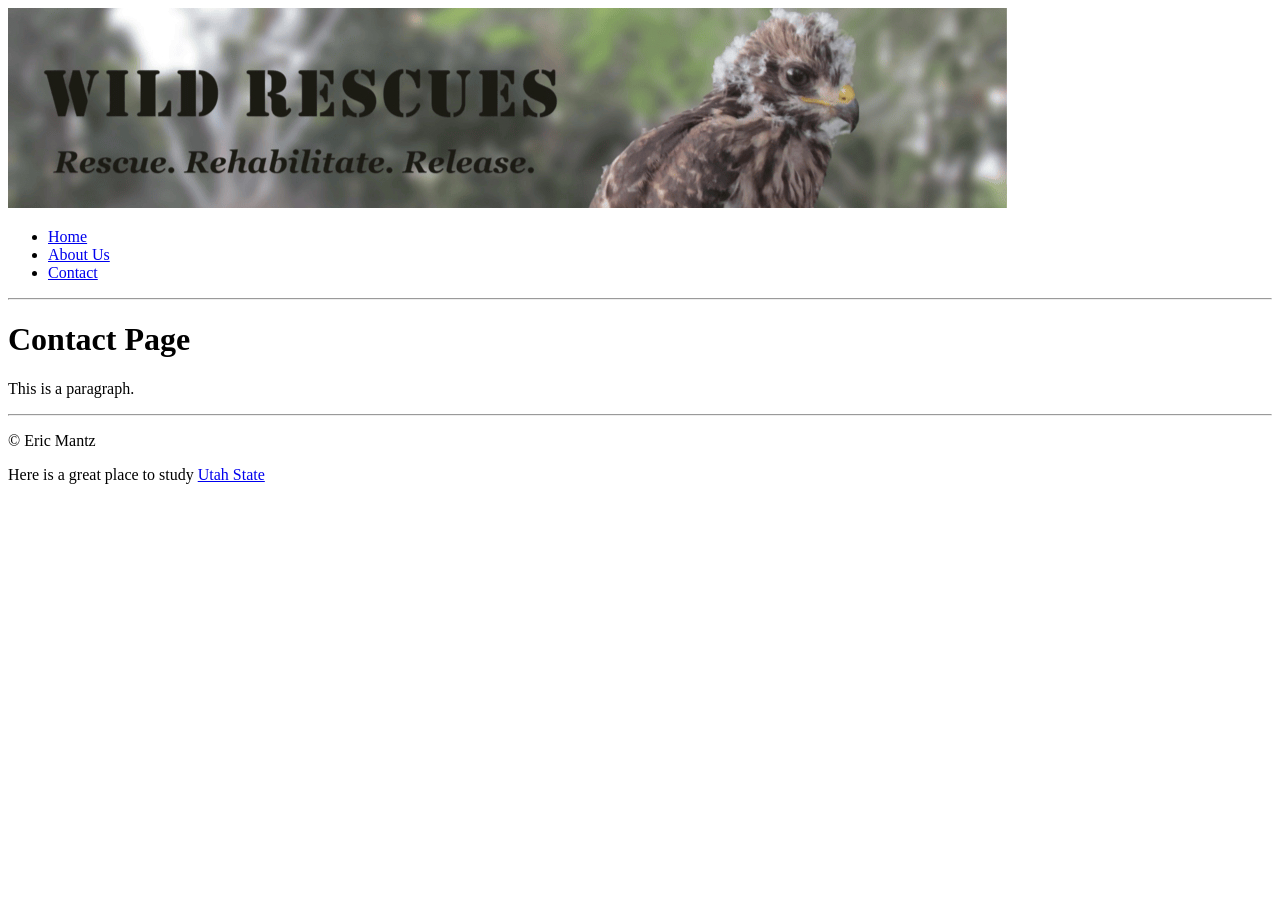
==== contact.html @ dcdca063 "Create contact.html" ====
<!DOCTYPE html>
<html>
<head>
<title>Wildlife Rescues: Contact</title>
</head>
<body>
<img src="images/banner.png" alt="Banner image">
		<ul>
            <li><a href="index.html">Home</a></li> 
            <li><a href="about.html">About Us</a></li> 
            <li><a href="contact.html">Contact</a></li>
    </ul>

<hr>  
  
<h1>Contact Page</h1>
<p>This is a paragraph.</p>
  
<hr>
<p>&copy; Eric Mantz </p>
  Here is a great place to study  <a href="http://usu.edu"> Utah State </a>
</body>
</html>
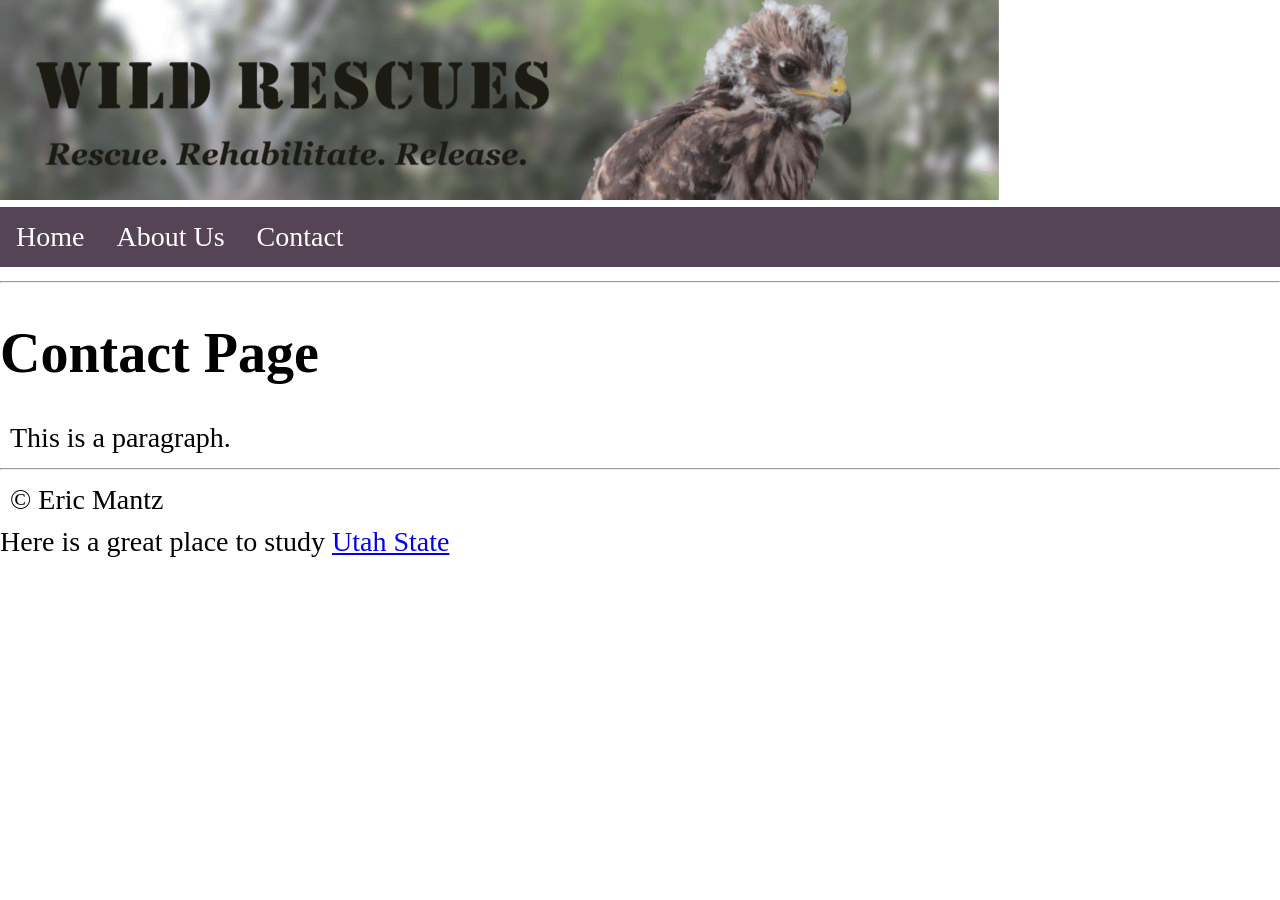
==== commit 85070c46: "Add stylesheet link to contact.html" ====
--- a/contact.html
+++ b/contact.html
@@ -1,6 +1,7 @@
 <!DOCTYPE html>
 <html>
 <head>
+	<link rel="stylesheet" href="css/style1.css">
 <title>Wildlife Rescues: Contact</title>
 </head>
 <body>
--- a/css/style1.css
+++ b/css/style1.css
@@ -0,0 +1,39 @@
+body {
+  margin: 0;
+  padding: 0;
+  font-size: 28px;
+}
+
+h2, p {
+  margin: 10px;
+}
+
+ul {
+  list-style-type: none;
+  margin: 0;
+  padding: 0;
+  overflow: hidden;
+  background-color: #545;
+  position: sticky;
+  top: 0;
+}
+
+ul li {
+  float: left;
+}
+
+ul li a {
+  display: block;
+  color: white;
+  text-align: center;
+  padding: 14px 16px;
+  text-decoration: none;
+}
+
+ul li a:hover {
+  background-color: #116611;
+}
+
+ul li a.active {
+  background-color: #777700;
+}
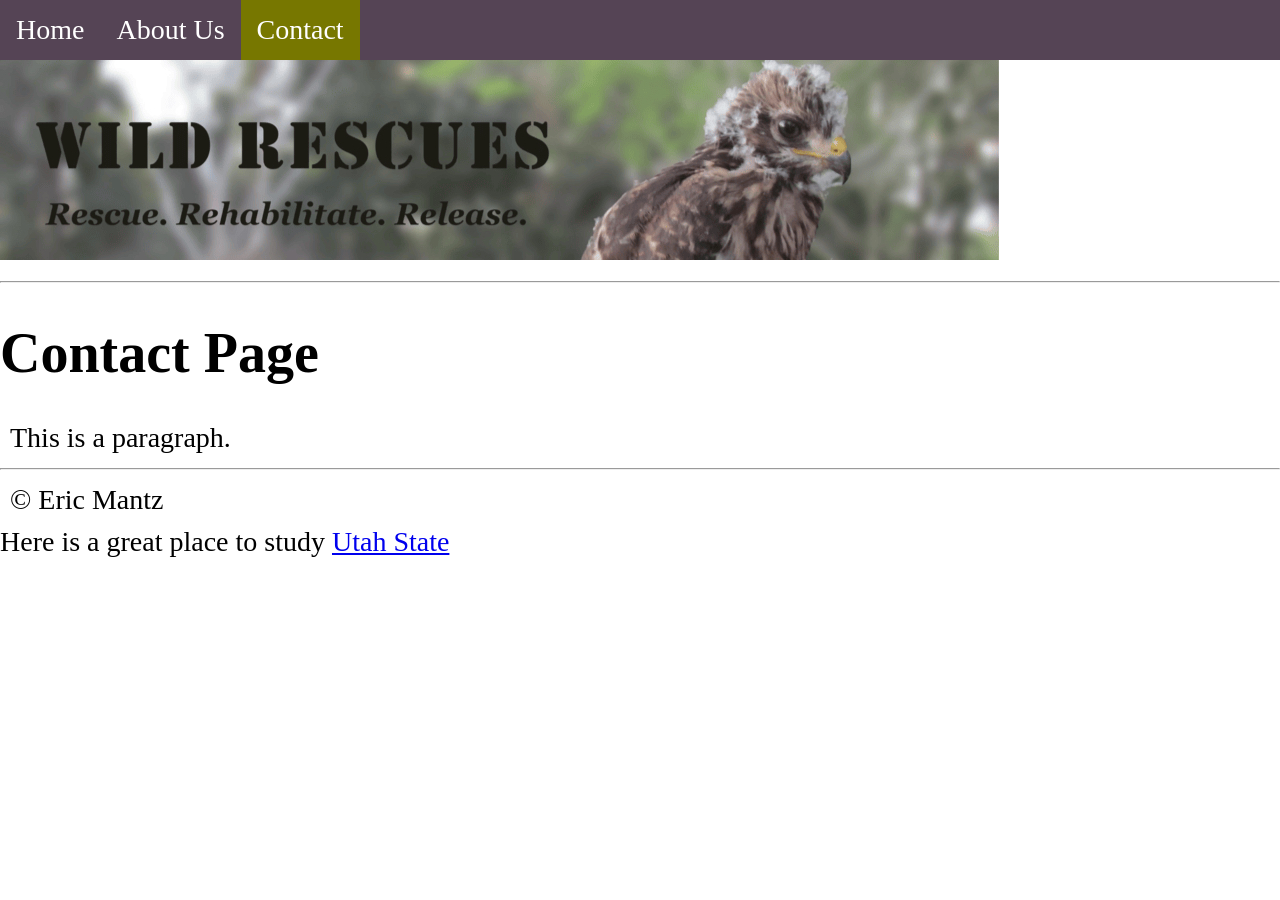
==== commit f0289465: "Update contact.html" ====
--- a/contact.html
+++ b/contact.html
@@ -1,17 +1,17 @@
 <!DOCTYPE html>
 <html>
 <head>
-	<link rel="stylesheet" href="css/style1.css">
+<link rel="stylesheet" href="css/style1.css">
 <title>Wildlife Rescues: Contact</title>
 </head>
 <body>
-<img src="images/banner.png" alt="Banner image">
+
 		<ul>
             <li><a href="index.html">Home</a></li> 
             <li><a href="about.html">About Us</a></li> 
-            <li><a href="contact.html">Contact</a></li>
+            <li><a class="active" href="contact.html">Contact</a></li>
     </ul>
-
+<img src="images/banner.png" alt="Banner image">
 <hr>  
   
 <h1>Contact Page</h1>
